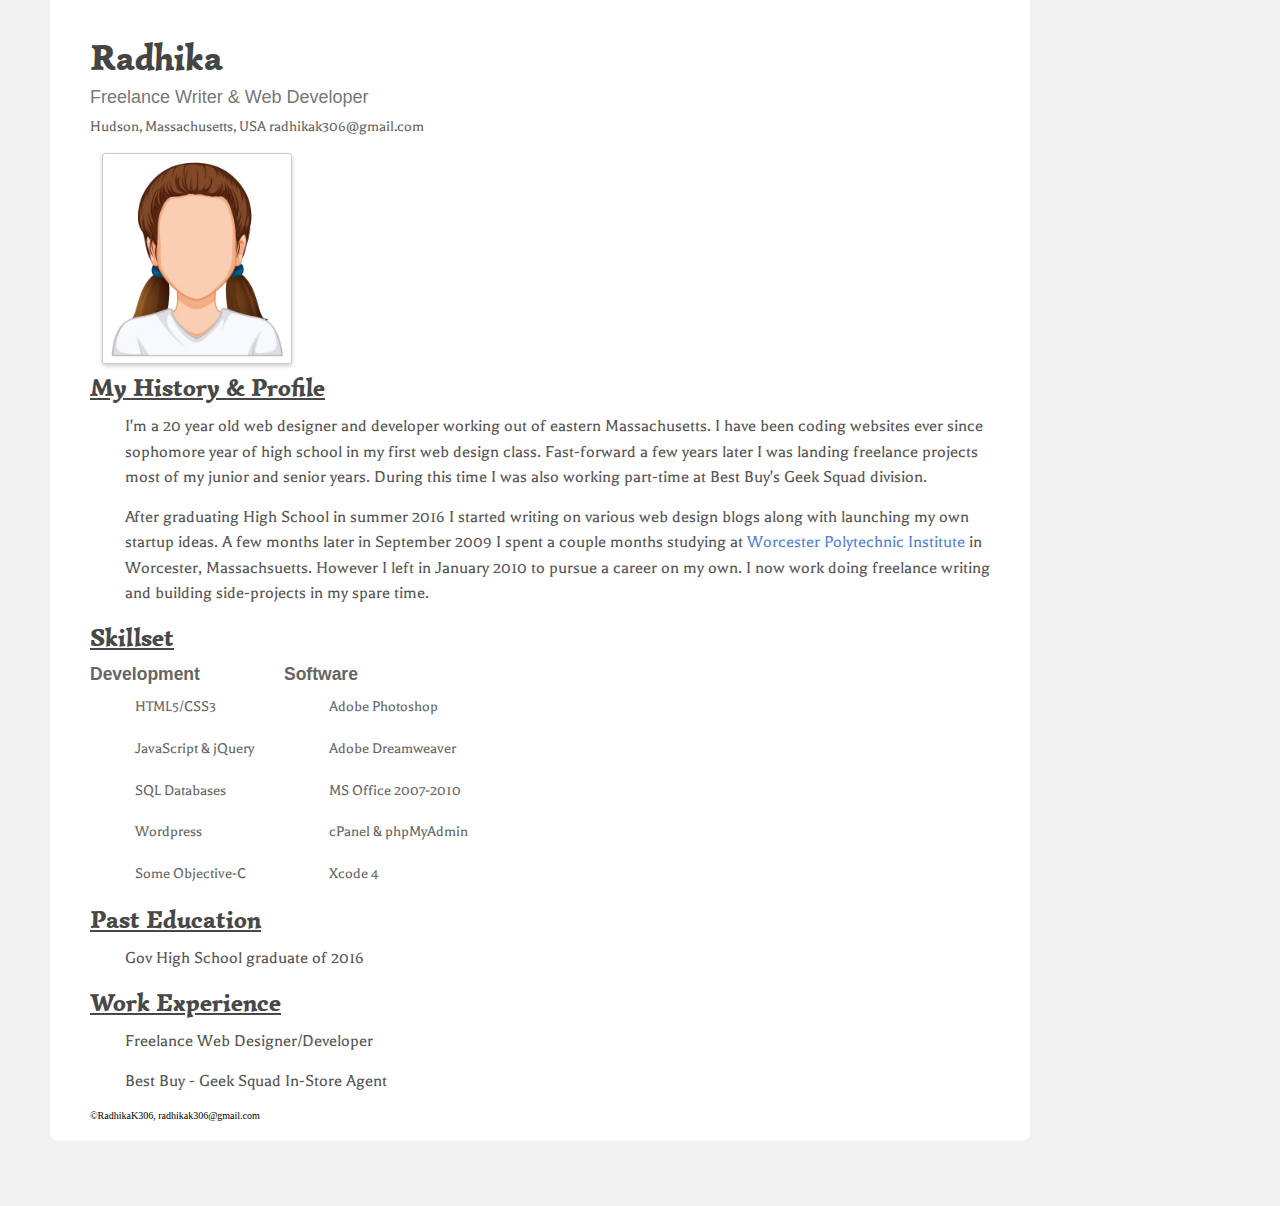
==== NonSemResume/resumenonsem.html @ 318acc76 "added non semantic page" ====
<!doctype html>
<html lang="en">
<head>
  <meta http-equiv="Content-Type" content="text/html; charset=utf-8" />
  <title>Online  Resume </title>
  <META NAME="ROBOTS" CONTENT="NOINDEX, NOFOLLOW">
  <meta name="author" content="Jake Rocheleau">
  <meta http-equiv="X-UA-Compatible" content="IE=edge,chrome=1">
  <meta name="HandheldFriendly" content="true">
  <meta name="viewport" content="width=device-width, initial-scale=1,maximum-scale=1,user-scalable=no">
  <link rel="stylesheet" type="text/css" href="http://fonts.googleapis.com/css?family=Simonetta:400,900|Balthazar">
  <link rel="stylesheet" type="text/css" href="resum.css">
  <link rel="stylesheet" type="text/css" href="responsive.css">
  <!--[if lt IE 9]>
    <script src="http://html5shim.googlecode.com/svn/trunk/html5.js"></script>
    <script src="http://css3-mediaqueries-js.googlecode.com/svn/trunk/css3-mediaqueries.js"></script>
  <![endif]-->
</head>

<body>
	<div id="w" itemscope itemtype="http://schema.org/Person">
		<div class="clearfix">
			<div id="info">			
				<h1><span itemprop="name">Radhika</span></h1>
				<h3><span itemprop="jobTitle">Freelance Writer &amp; Web Developer</span></h3>
				<small itemprop="address" >
				  <span itemprop="addressLocality">Hudson</span>, 
				  <span itemprop="addressRegion">Massachusetts</span>, 
				  <span itemprop="addressCountry">USA</span>
				  <span itemprop="email">radhikak306@gmail.com</span>
				</small>
		
				
			</div>
			
			<div id="photo">
				<img src="ImageChar.jpg"  style="width: 20%;" alt=" resume photo avatar" itemprop="image" />
			</div>
		</div>
		
		<div id="profile">
			<h2>My History &amp; Profile</h2>
			<p itemprop="description">I'm a 20 year old web designer and developer working out of eastern Massachusetts. I have been coding websites ever since sophomore year of high school in my first web design class. Fast-forward a few years later I was landing freelance projects most of my junior and senior years. During this time I was also working part-time at Best Buy's Geek Squad division.</p>
			
			<p>After graduating High School in summer 2016 I started writing on various web design blogs along with launching my own startup ideas. A few months later in September 2009 I spent a couple months studying at <a href="http://www.wpi.edu/">Worcester Polytechnic Institute</a> in Worcester, Massachsuetts. However I left in January 2010 to pursue a career on my own. I now work doing freelance writing and building side-projects in my spare time.</p>
		</div>
		
		<div id="skills" class="clearfix" itemscope itemtype="http://schema.org/ItemList">
			<h2 itemprop="name">Skillset</h2>
			<div id="skills-left">
				<h4 itemprop="about">Development</h4>
				<ul>
					<li itemprop="itemListElement">HTML5/CSS3</li>
					<li itemprop="itemListElement">JavaScript &amp; jQuery</li>
					
					<li itemprop="itemListElement">SQL Databases</li>
					<li itemprop="itemListElement">Wordpress</li>
					
					<li itemprop="itemListElement">Some Objective-C</li>
				</ul>
			</div>
			
			<div id="skills-right">
				<h4 itemprop="about">Software</h4>
				<ul>
					<li itemprop="itemListElement">Adobe Photoshop</li>
					<li itemprop="itemListElement">Adobe Dreamweaver</li>
					<li itemprop="itemListElement">MS Office 2007-2010</li>
					<li itemprop="itemListElement">cPanel &amp; phpMyAdmin</li>
					<li itemprop="itemListElement">Xcode 4</li>
				</ul>
			</div>
		</div>
		
		<div id="education">
			<h2>Past Education</h2>
			<p><span itemprop="alumniOf">Gov High School</span> graduate of 2016</p>
    </div>
		
		<div id="experience">
			<h2>Work Experience</h2>
			<p>Freelance Web Designer/Developer</p>
			<p>Best Buy - Geek Squad In-Store Agent</p>
			
    </div>

		<div class="foot"><span>&copy;RadhikaK306, radhikak306@gmail.com</span></div>
		
		
	</div>
</body>
</html>
---- NonSemResume/resum.css ----
* { margin: 0; padding: 0; }
html { height: 101%; }
body {
     background: #f2f2f2 url('images/bg-tile.png');
      font-size: 62.5%; padding-bottom: 65px;
     }

h1 {
     font-family: "Simonetta",
      "Trebuchet MS", Arial, sans-serif; 
      color: #454545; font-size: 3.6em; 
      margin-bottom: 6px;
     }
h2 {
     font-family: "Simonetta", "Trebuchet MS", Arial, sans-serif; 
    color: #484848; font-size: 2.5em; margin-bottom: 10px;
     text-decoration: underline;
     }
h3 { 
    font-family: "Trebuchet MS", Verdana, Arial, sans-serif;
     color: #777; font-weight: normal;
      font-size: 1.8em;
      margin-bottom: 10px;
     }
h4 {
     font-family: "Trebuchet MS", Verdana, Arial, sans-serif; 
     color: #656565; font-weight: bold; font-size: 1.75em;
      margin-bottom: 4px; }

p { font-family: "Balthazar", "Droid Serif", serif; color: #565656; font-size: 1.8em; line-height: 1.4em; margin-bottom: 15px; padding-left: 35px; }
small { font-family: "Balthazar", "Droid Serif", serif; color: #656565; font-size: 1.6em; display: block; margin-bottom: 6px; }
ul { display: block; list-style: none; }
ul li { padding-left: 45px; list-style-type: none; vertical-align: top; background: url('images/bullet.png') 25px 5px no-repeat; margin-bottom: 5px; font-family: "Balthazar", "Droid Serif", serif; color: #666; font-size: 1.6em; line-height: 2.3em; }

img { border: 0; max-width: 100%; }

a { color: #5582d6; text-decoration: none; }
a:hover { text-decoration: underline; }

/** @group core layout **/
#w { margin: 0px 50px; padding: 20px 40px; padding-top: 35px; background: #fff; min-width: 260px; max-width: 900px; border-bottom-right-radius: 8px; border-bottom-left-radius: 8px; -webkit-border-bottom-left-radius: 8px; -webkit-border-bottom-right-radius: 8px; -moz-border-radius-bottomleft: 8px; -moz-border-radius-bottomright: 8px; }

header { width: 100%; }

/** @group personal settings **/
#info { float: left; margin-bottom: 12px; }
#photo { float: right; }
#photo img { 
-webkit-border-radius: 3px;
-moz-border-radius: 3px;
border-radius: 3px;
-webkit-box-shadow: 0 2px 4px rgba(0, 0, 0, 0.2);
-moz-box-shadow: 0 2px 4px rgba(0, 0, 0, 0.2);
box-shadow: 0 2px 4px rgba(0, 0, 0, 0.2);
background-color: #fff;
border: 1px solid #ccc;
padding: 5px; 
}

/** @group skills **/
#skills-left 
{ display: block;
     float: left;
      margin-right: 30px;
     }

#skills-right 
{ 
    display: block;
     float: left;
    }

/** @group clearfix **/
.clearfix:after {
     content: ".";
      display: block;
       clear: both; 
       visibility: hidden;
        line-height: 0; 
        height: 0;
     }
.clearfix {
     display: inline-block;
     }
  
 
html[xmlns] .clearfix { display: block; }
* html .clearfix { height: 1%; }
---- NonSemResume/responsive.css ----
@media only screen and (max-width: 740px) {
	h1 { font-size: 4.5em; }
	h3 { font-size: 2.2em; }
	h2 { display: block; text-align: center; }
	#info { float: none; display: block; text-align: center; }
	#photo {
		float: none;
		display: block;
		text-align: center;
	}
	#w { padding: 20px 15px; }
	p { padding: 0; }
}

@media only screen and (max-width: 570px) {
	ul li {
		display: inline-block; 
		padding-left: 15px; 
		width: 140px; 
		background-position: -5px 0px;
		margin-right: 6px; 
		line-height: 1.7em;
	}
	#skills-left, skills-right { margin-bottom: 15px; }
}

@media only screen and (max-width: 480px) {
	ul li { width: 120px; }
	#w { margin: 0 20px; }
}

@media only screen and (max-width: 320px) {
	#w { margin: 0 10px; }
}

/** iPhone only **/
@media screen and (max-device-width: 480px) {
	ul li { width: 150px; }
}
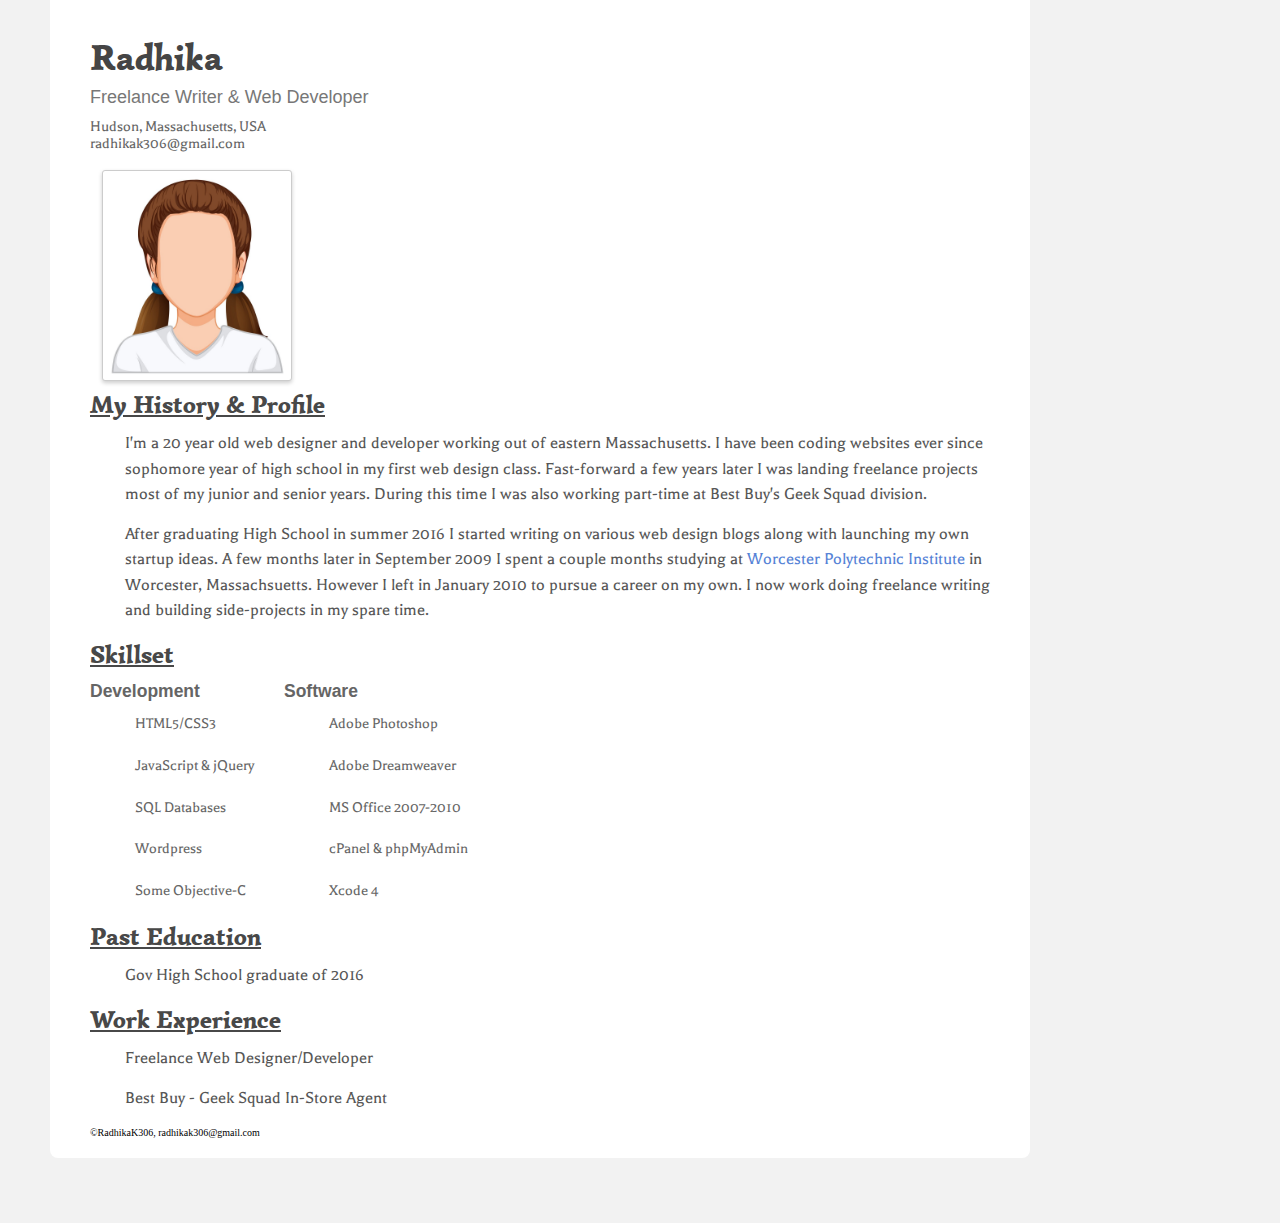
==== commit e53c1398: "enter" ====
--- a/NonSemResume/resumenonsem.html
+++ b/NonSemResume/resumenonsem.html
@@ -26,7 +26,7 @@
 				<small itemprop="address" >
 				  <span itemprop="addressLocality">Hudson</span>, 
 				  <span itemprop="addressRegion">Massachusetts</span>, 
-				  <span itemprop="addressCountry">USA</span>
+				  <span itemprop="addressCountry">USA</span><br/>
 				  <span itemprop="email">radhikak306@gmail.com</span>
 				</small>
 		
